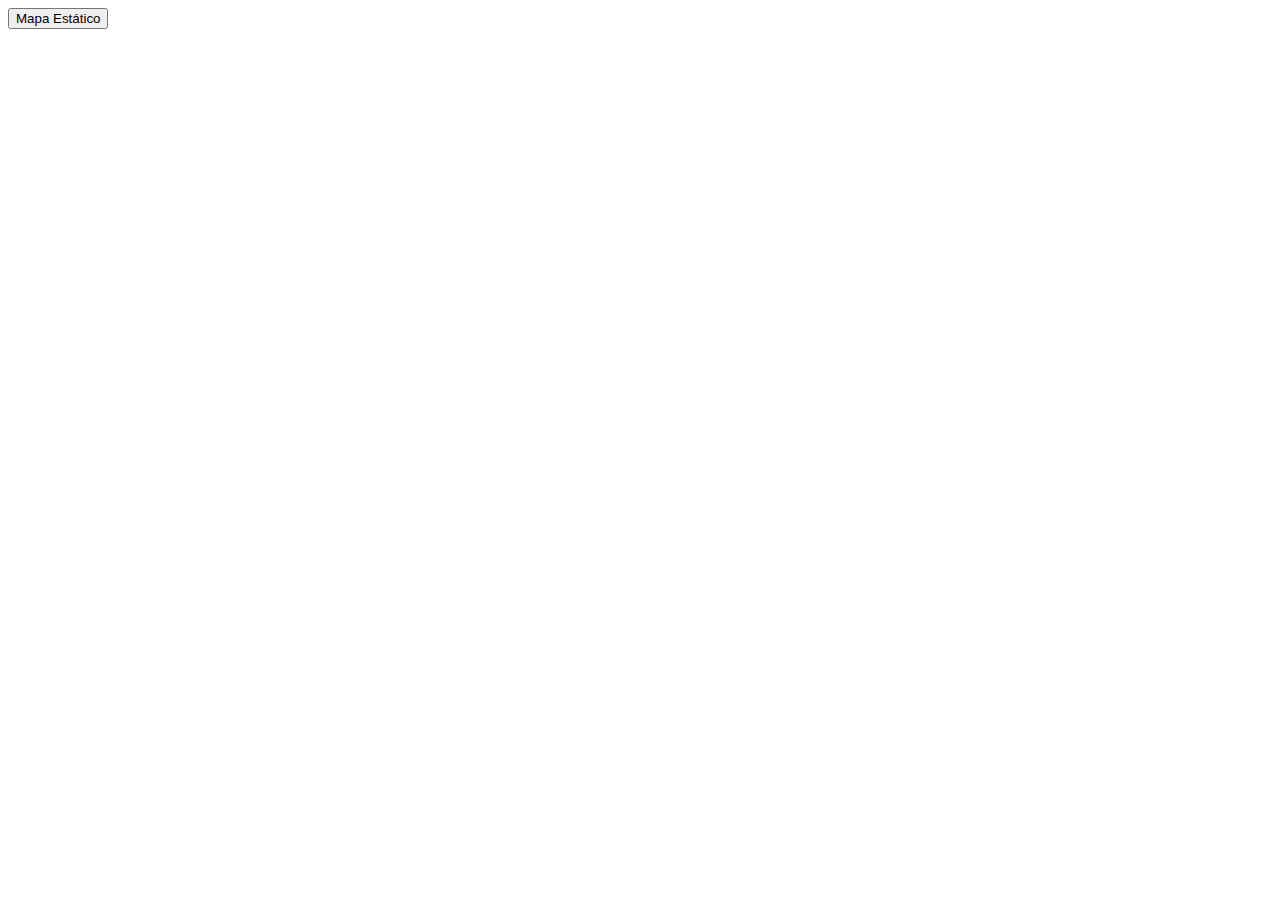
==== geolocalizacion.html @ 2ed8c91f "version con google maps" ====
<!DOCTYPE html>
<html lang="en">
<head>
    <meta charset="UTF-8">
    <meta name="viewport" content="width=device-width, initial-scale=1.0">
    <title>Document</title>

</head>
<body>
    
    <button>Mapa Estático</button>
</body>
</html>
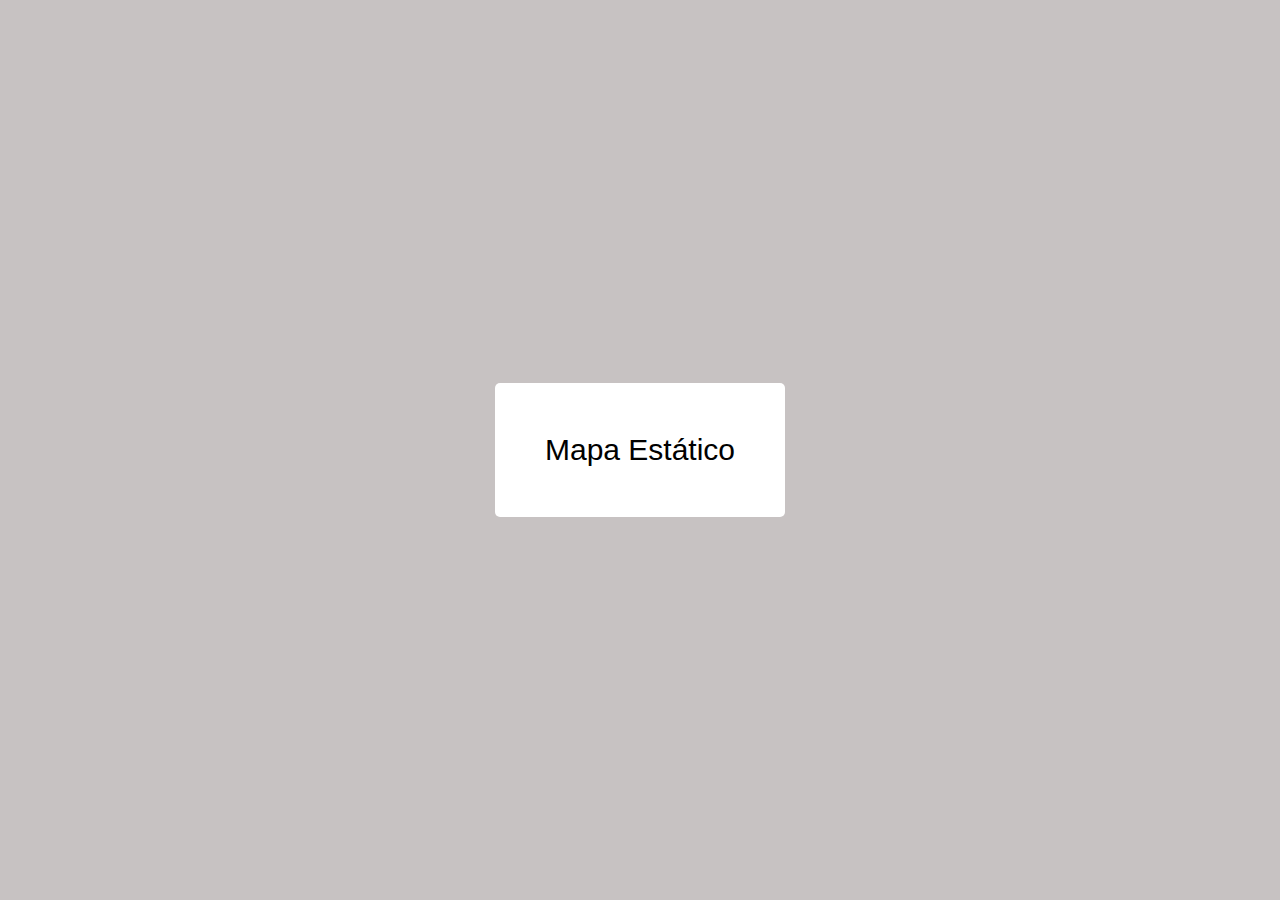
==== commit 79b244ce: "actualizacion" ====
--- a/geolocalizacion.html
+++ b/geolocalizacion.html
@@ -3,11 +3,12 @@
 <head>
     <meta charset="UTF-8">
     <meta name="viewport" content="width=device-width, initial-scale=1.0">
-    <title>Document</title>
+    <title>Acceso Mapa</title>
+    <link rel="stylesheet" href="geolocalizacion.css">
 
 </head>
 <body>
     
-    <button>Mapa Estático</button>
+    <button onclick="window.location.href='static_map.html';">Mapa Estático</button>
 </body>
 </html>--- a/geolocalizacion.css
+++ b/geolocalizacion.css
@@ -0,0 +1,21 @@
+body {
+    display: flex;
+    justify-content: center;
+    align-items: center;
+    height: 100vh;
+    margin: 0;
+    background-color: rgb(199, 194, 194);
+}
+
+button {
+    padding: 50px 50px;
+    font-size: 30px;
+    cursor: pointer;
+    border-radius: 5px;
+    background-color: white;
+    border: none;
+}
+
+button:hover{
+    background-color: antiquewhite;
+}